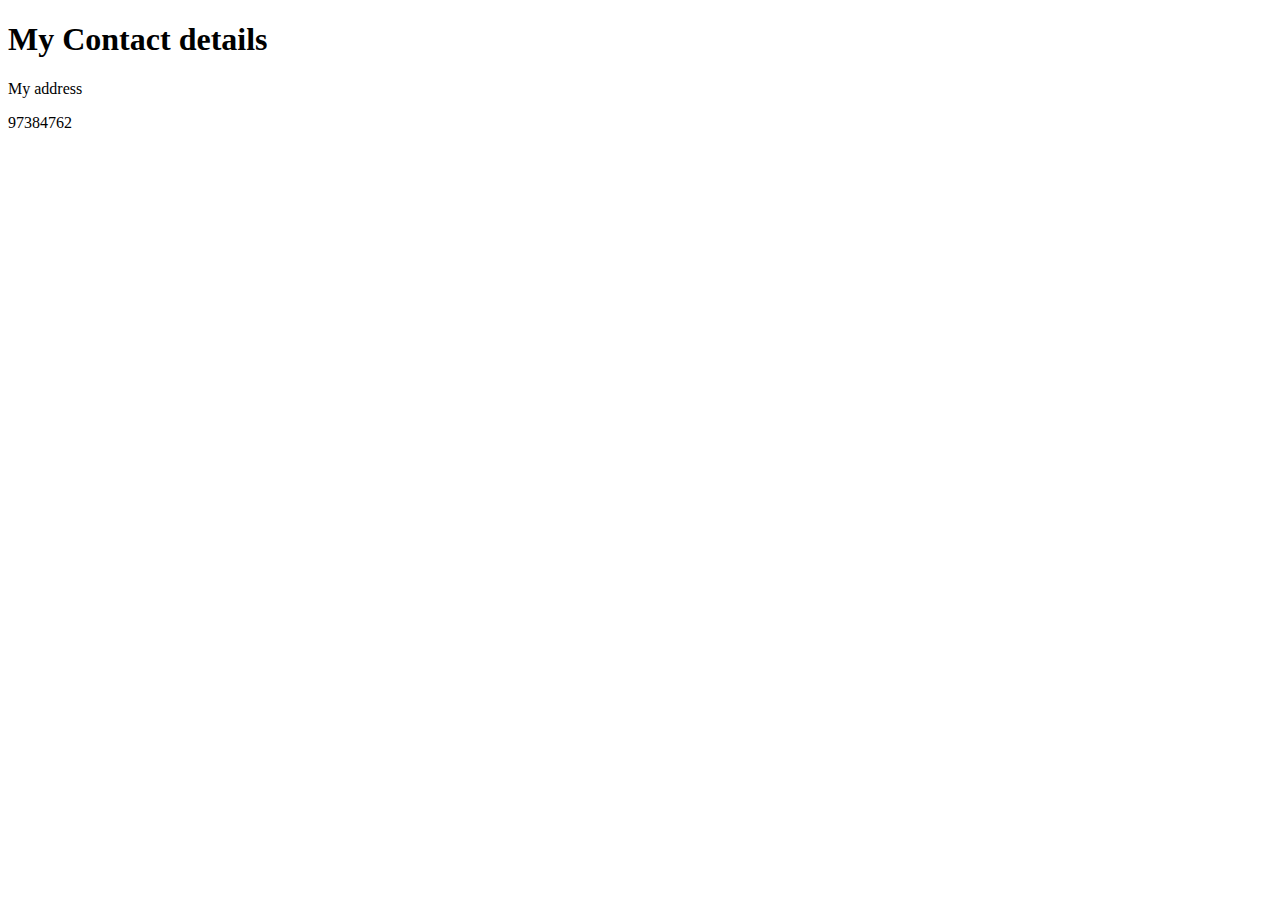
==== Web dev/HTML Personal Sites/Contact details.html @ 47102114 "html intro" ====
<!DOCTYPE html>
<html lang="en">
<head>
    <meta charset="UTF-8">
    <meta http-equiv="X-UA-Compatible" content="IE=edge">
    <meta name="viewport" content="width=device-width, initial-scale=1.0">
    <title>Contact details</title>
</head>
<body>
    <h1>My Contact details</h1>
    <p>My address</p>
    <p>97384762</p>
</body>
</html>
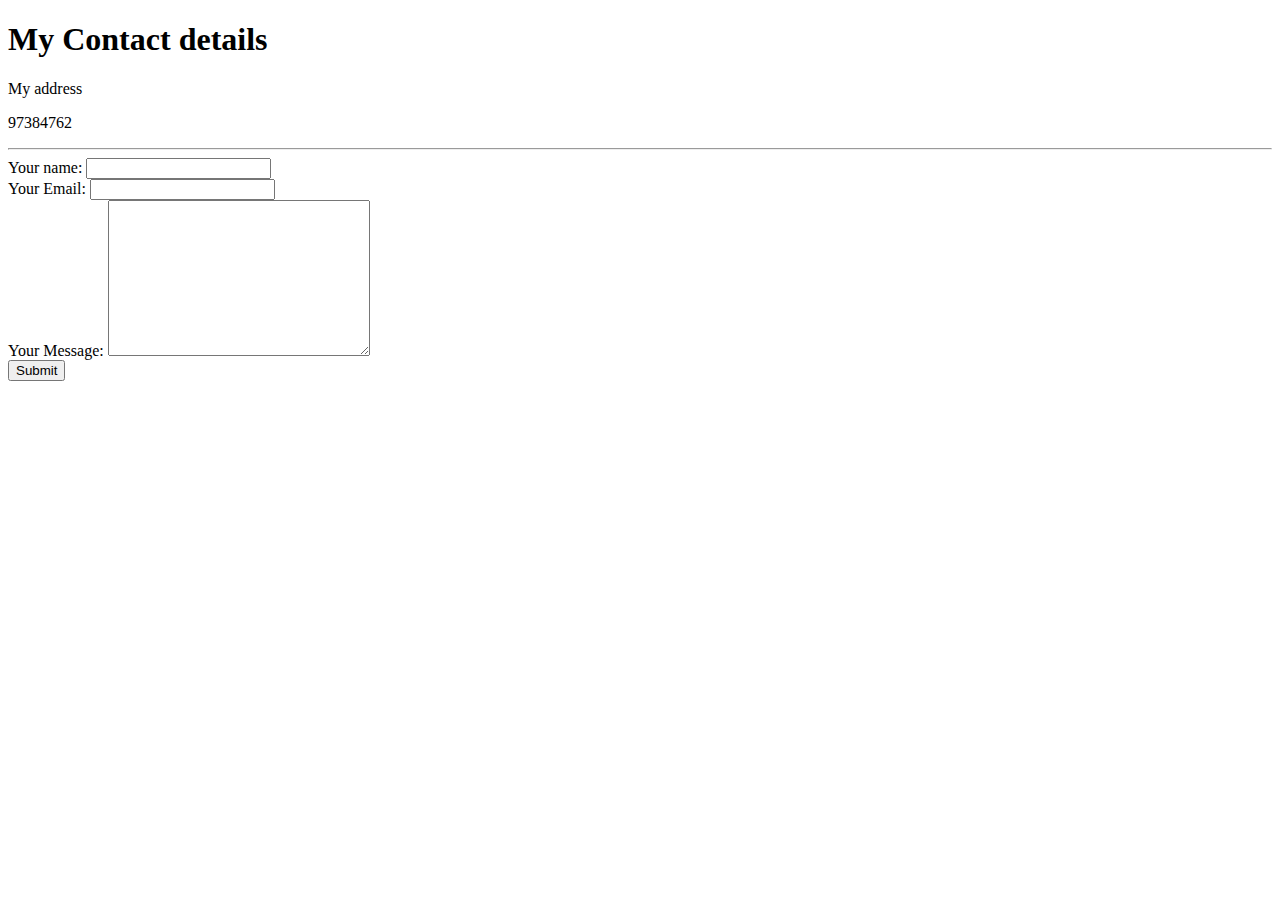
==== commit 3a2d67c5: "HTML done" ====
--- a/Web dev/HTML Personal Sites/Contact details.html
+++ b/Web dev/HTML Personal Sites/Contact details.html
@@ -10,5 +10,15 @@
     <h1>My Contact details</h1>
     <p>My address</p>
     <p>97384762</p>
+    <hr>
+    <form action="mailto:info@londonappbrewery.com" method="post" enctype="text/plain">
+        <label for="">Your name:</label>
+        <input type="text" name="yourName" id=""><br>
+        <label for="">Your Email: </label>
+        <input type="email" name="yourEmail" id=""><br>
+        <label for="">Your Message:</label>
+        <textarea name="yourMessage" rows="10" cols="30"></textarea><br>
+        <input type="submit" name="" id="">
+    </form>
 </body>
 </html>